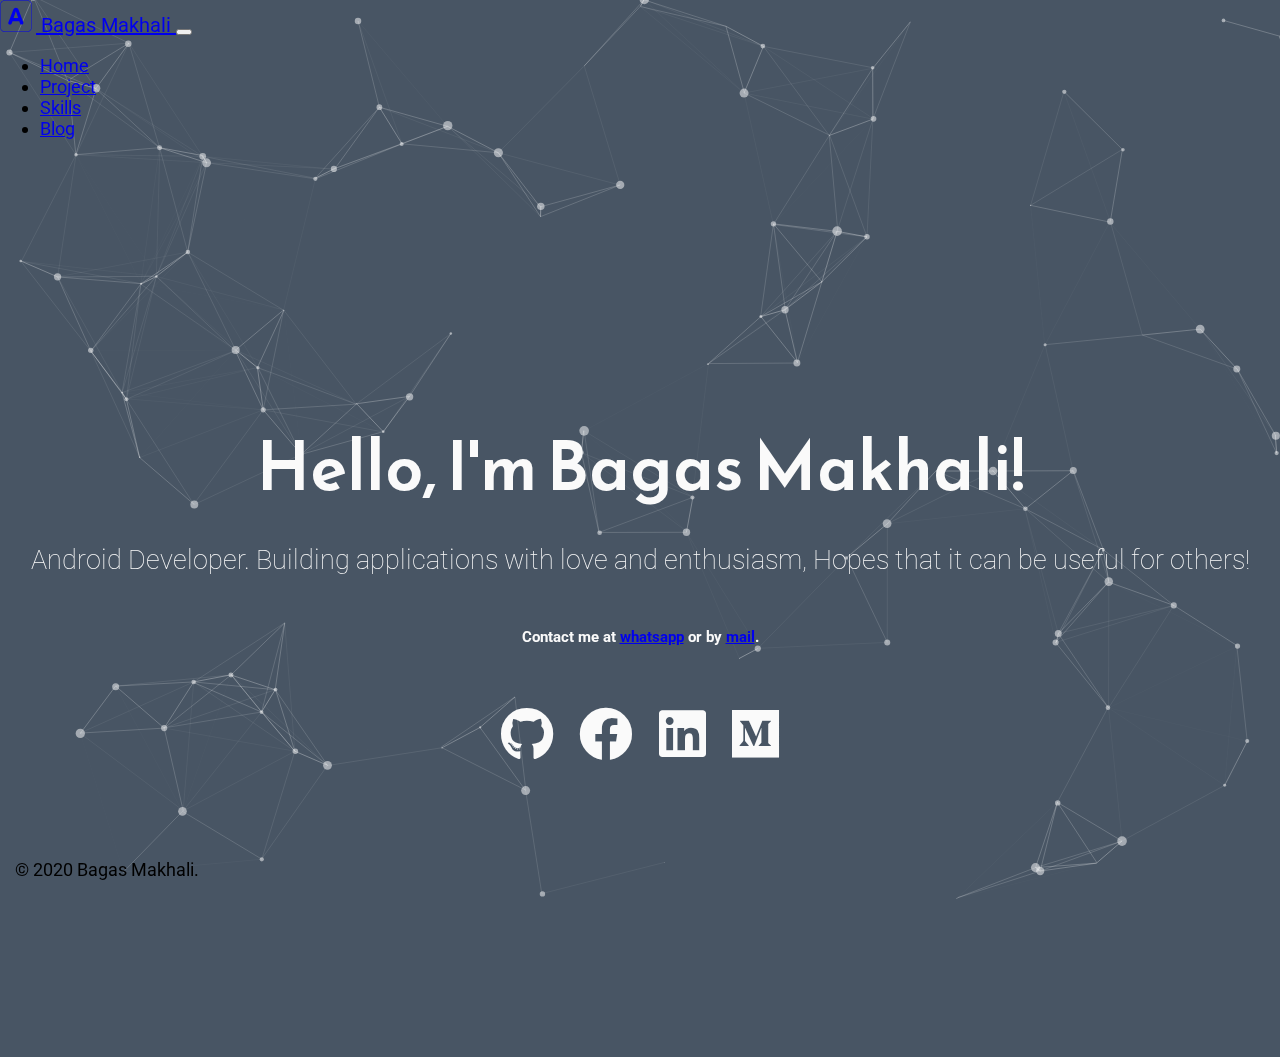
==== index.html @ 801d3daf "mywebsite" ====
<!DOCTYPE html>
<html>
<head>
    <!-- Global site tag (gtag.js) - Google Analytics -->
	<script async src="https://www.googletagmanager.com/gtag/js?id=UA-111730069-1"></script>
	<script>
	  window.dataLayer = window.dataLayer || [];
	  function gtag(){dataLayer.push(arguments);}
	  gtag('js', new Date());

	  gtag('config', 'UA-111730069-1');
	</script>
	
	<meta charset="utf-8">
    <meta name="viewport" content="width=device-width, initial-scale=1, shrink-to-fit=no">
    <meta name="description" content="Bagas Makhali, Android Developer student. Building applications with love and enthusiasm hopes that it can be useful for others">
    <meta name="author" content="">
    <meta name="theme-color" content="#485564" />

	<title>Bagas Makhali</title>

    <link rel="icon" href="img/me.png">

	 <!-- Bootstrap core CSS -->
	<link rel="stylesheet" href="https://stackpath.bootstrapcdn.com/bootstrap/4.1.1/css/bootstrap.min.css" integrity="sha384-WskhaSGFgHYWDcbwN70/dfYBj47jz9qbsMId/iRN3ewGhXQFZCSftd1LZCfmhktB" crossorigin="anonymous">

	<link href="https://fonts.googleapis.com/css?family=Reem+Kufi|Roboto:300" rel="stylesheet">
	<link href="https://use.fontawesome.com/releases/v5.0.8/css/all.css" rel="stylesheet">
	<link rel="stylesheet" href="css/styles_home.css">
	<link rel="stylesheet" href="css/themes/grey-white.css">
	<link href="css/sticky-footer-navbar.css" rel="stylesheet">

    <script src="https://code.jquery.com/jquery-3.3.1.min.js"   
            integrity="sha256-FgpCb/KJQlLNfOu91ta32o/NMZxltwRo8QtmkMRdAu8="   
            crossorigin="anonymous">
    </script>

	<noscript>
	    <style>
		    body {
			    opacity: 1;
		    }
	    </style>
	</noscript>

</head>
<body id="home">
  <div id="header"></div>
  <script>
  	$("#header").load("/partial/header_home.html", function() {
	  	console.log( "Load was performed." );
		$('#navbarsExample07').on('hidden.bs.collapse', function () {
		  // do something…
		  $('#navbarmy').css("background-color", "transparent");
		  $('#navbarmy').removeClass( "navbar-light" ).addClass( "navbar-dark" );
		})

		$('#navbarsExample07').on('show.bs.collapse', function(){
			$('#navbarmy').css("background-color", "#f5f5f5");
			$('#navbarmy').removeClass( "navbar-dark" ).addClass( "navbar-light" );
		})
	});
  </script>

	<!-- Begin page content -->
			<main>
				<div class="intro">Hello, I'm Bagas Makhali!</div>
				<div class="tagline">Android Developer. Building applications with love and enthusiasm, Hopes that it can be useful for others!</div>
				<h5>
					Contact me at <a class="badge badge-secondary" href="https://wa.me/+6282313666691">whatsapp</a> or by <a class="badge badge-secondary" href="mailto:makhalibagas1@gmail.com">mail</a>.
				</h5>

				<div class="tagline"> 
				<!-- Find your icons from here - https://fontawesome.com/icons?d=gallery&s=brands -->
				<div class="icons-social">
					<a target="_blank" href="https://github.com/makhalibagas"><i class="fab fa-github"></i></a>
					<a target="_blank" href="https://facebook.com/akumakhalibagas"><i class="fab fa-facebook"></i></a>
					<a target="_blank" href="https://www.linkedin.com/in/makhalibagas/"><i class="fab fa-linkedin"></i></a>
					<a target="_blank" href="https://medium.com/@makhalibagas"><i class="fab fa-medium"></i></a>
			    </div>
			</main>
		
	
	  <div id="footer"></div>
	  <script>
	  $("#footer").load("/partial/footer.html");
	  </script>

	<div id="particles-js"></div>
	<script src="js/particles.js"></script>
	<script src="js/app.js"></script>


	<!--load html content -->

	<script src="https://cdnjs.cloudflare.com/ajax/libs/popper.js/1.14.3/umd/popper.min.js" integrity="sha384-ZMP7rVo3mIykV+2+9J3UJ46jBk0WLaUAdn689aCwoqbBJiSnjAK/l8WvCWPIPm49" crossorigin="anonymous"></script>
	<script src="https://stackpath.bootstrapcdn.com/bootstrap/4.1.1/js/bootstrap.min.js" integrity="sha384-smHYKdLADwkXOn1EmN1qk/HfnUcbVRZyYmZ4qpPea6sjB/pTJ0euyQp0Mk8ck+5T" crossorigin="anonymous"></script>

	<script src="js/javascript.js"></script>
	<script src="js/script.js"></script>


</body>


</html>
---- css/styles_home.css ----
html, body { 
	font-family: 'Roboto', sans-serif;
	background:#485564;
	margin: 0;
	padding: 0;
}

body {
    opacity: 0;
}
 
body.all-loaded {
	background-color: transparent;
    opacity: 1;
}

#particles-js{
    width: 100%;
    height: 100%;
    position: fixed;
    z-index: -10;
    top: 0;
    left: 0;
}

.icons-social i {
	font-size: 2em;
}

main {
	position: absolute;
	margin-left: auto;
	margin-right: auto;
	left: 0;
	right: 0;
	display: flex;
	flex-direction: column;
	min-height: 100%;
	justify-content: center;
	text-align: center;
}

main > .intro {
	font-family: 'Reem Kufi', sans-serif;
	font-size: 3.75em;
	font-weight: 600;
}

main > .tagline {
	font-size: 1.5rem;
	margin: 1.5rem 0;
	font-weight: 100;
}

.icons-social i {
	padding: 10px;
}

.devto {
	margin-bottom: -0.20rem;
}

.devto svg {
	margin-bottom: -0.20rem;
	margin-left: 0.675rem;;
	width: 2.65rem;
	height: 2.65rem;
}

@media (max-height: 320px) {
  main {
	position: relative;
	margin-left: auto;
	margin-right: auto;
	left: 0;
	right: 0;
	display: flex;
	flex-direction: column;
	min-height: 100%;
	justify-content: center;
	text-align: center;
	padding-top: 32px;
}

}

.navbar-brand{
    font-size: 20px;
}

html {
  font-size: 12px; }
  @media (min-width: 376px) {
    html {
      font-size: 14px; } }
  @media (min-width: 426px) {
    html {
      font-size: 16px; } }
  @media (min-width: 769px) {
    html {
      font-size: 18px; } }
  @media (min-width: 1440px) {
    html {
      font-size: 20px; } }

@media only screen and (orientation: landscape) {
    /* css rules */
  html {
  font-size: 12px; }
  @media (min-height: : 376px) {
    html {
      font-size: 14px; } }
  @media (min-height: 426px) {
    html {
      font-size: 16px; } }
  @media (min-height: 769px) {
    html {
      font-size: 18px; } }
  @media (min-height: 1440px) {
    html {
      font-size: 20px; } }
}
---- css/themes/grey-white.css ----
/* Theme */

main {
	color: #FAFAFA;
}

.icons-social a {
	color: #FAFAFA;
}

.icons-social a svg path{
	fill: #FAFAFA;
}
---- css/sticky-footer-navbar.css ----
/* Sticky footer styles
-------------------------------------------------- */
html {
  position: relative;
  min-height: 100%;
}
body {
  /* Margin bottom by footer height */
  margin-bottom: 60px;
}
.footer {
  position: absolute;
  bottom: 0;
  width: 100%;
  /* Set the fixed height of the footer here */
  height: 60px;
  line-height: 60px; /* Vertically center the text there */
}


/* Custom page CSS
-------------------------------------------------- */
/* Not required for template or sticky footer method. */

body > .container {
  padding: 100px 15px 0;
    background-color: transparent;

}

.footer > .container {
  padding-right: 15px;
  padding-left: 15px;
}

code {
  font-size: 80%;
}
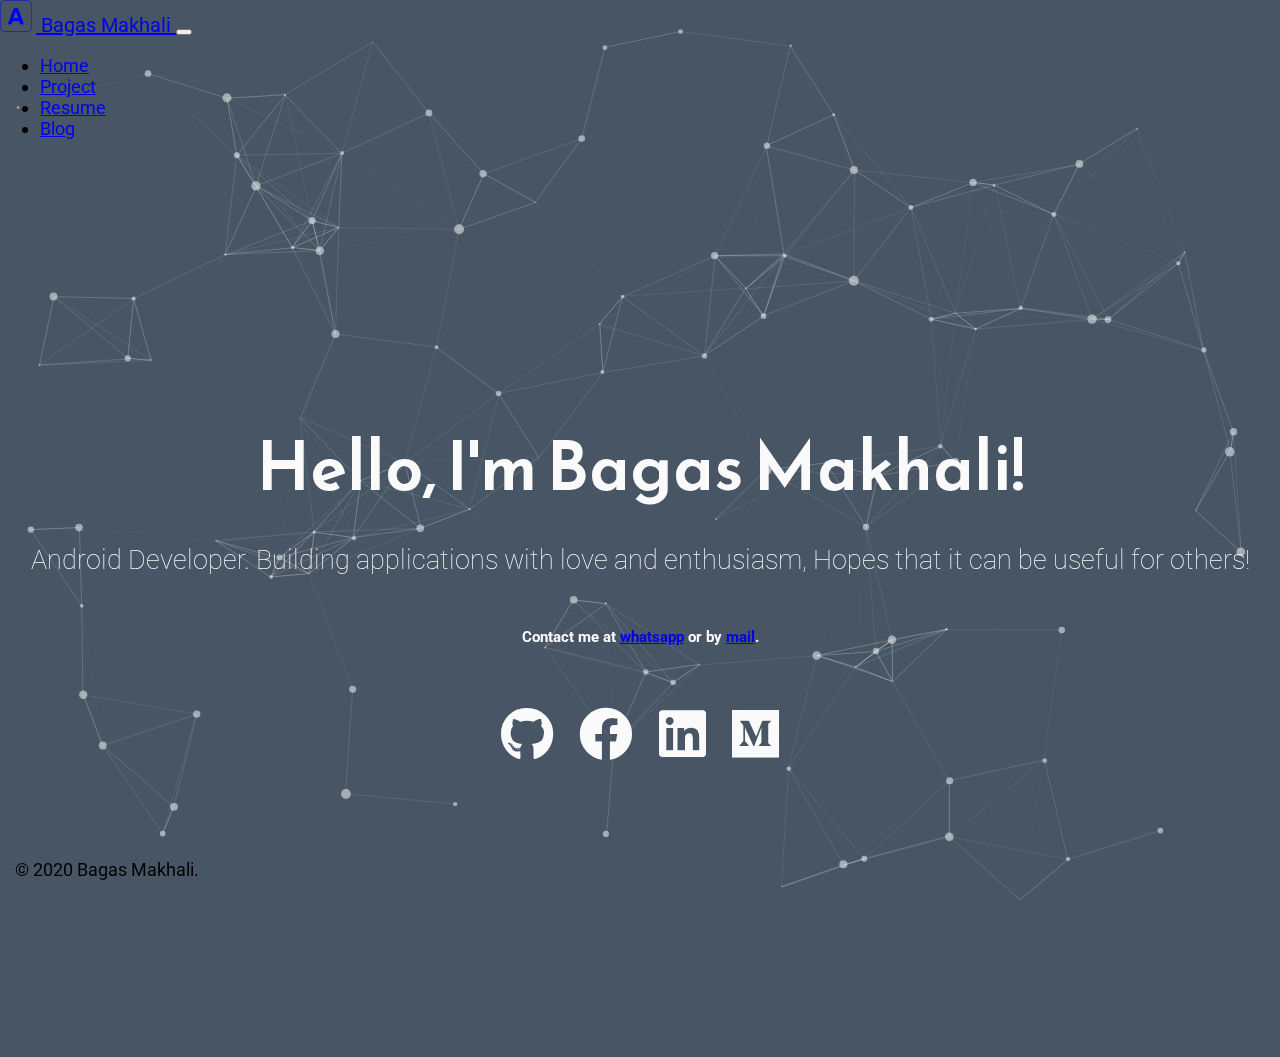
==== commit 77c9abc4: "update" ====
--- a/index.html
+++ b/index.html
@@ -73,7 +73,7 @@
 				<div class="tagline"> 
 				<!-- Find your icons from here - https://fontawesome.com/icons?d=gallery&s=brands -->
 				<div class="icons-social">
-					<a target="_blank" href="https://github.com/makhalibagas"><i class="fab fa-github"></i></a>
+					<a target="_blank" href="https://github.com/akumakhalibagas"><i class="fab fa-github"></i></a>
 					<a target="_blank" href="https://facebook.com/akumakhalibagas"><i class="fab fa-facebook"></i></a>
 					<a target="_blank" href="https://www.linkedin.com/in/makhalibagas/"><i class="fab fa-linkedin"></i></a>
 					<a target="_blank" href="https://medium.com/@makhalibagas"><i class="fab fa-medium"></i></a>
